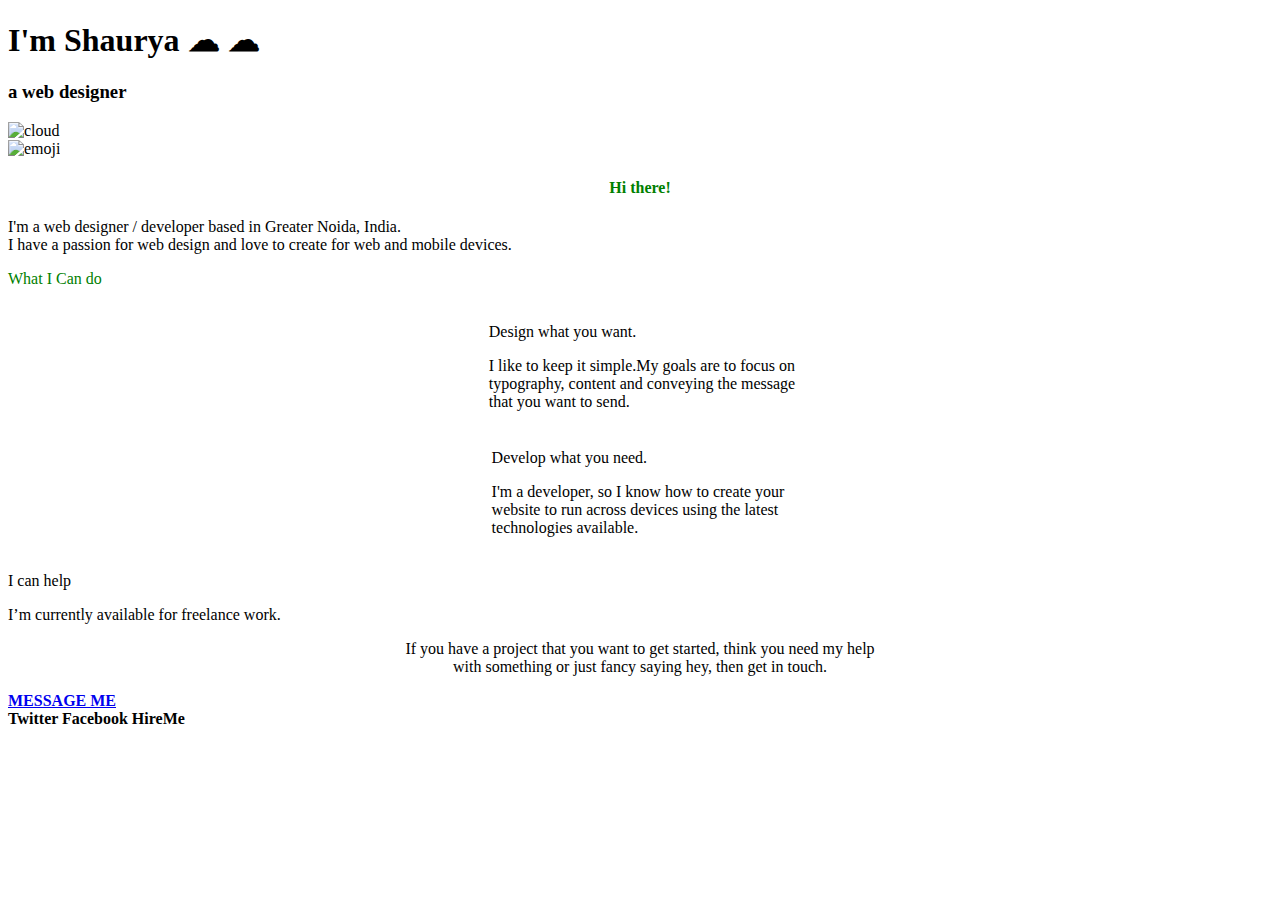
==== index.html @ f951b41b "Initial CV with Css" ====
<!DOCTYPE html>
<html lang="en" dir="ltr">

<head>
  <meta charset="utf-8">
  <title>Shaurya Web Designer</title>
  <link rel="stylesheet" href="D:\Udemy Courses\Web Development\Style-CSS\css.css">
</head>

<body>
  <div class="text">
    <h1>I'm Shaurya ☁ ☁</h1>
    <h3> a web designer</h3>
    <img src="http://seanhalpin.io/assets/img/content/home/masthead/land.svg" alt="cloud">

  </div>
  <img height="100px " width="100%" class="emoji" src="http://seanhalpin.io/assets/img/content/home/hello/me.svg" alt="emoji">
  <h4 style="color:green; text-align:center;">Hi there!</h4>
  <p class="content">I'm a web designer / developer based in Greater Noida, India.<br> I have a passion for web design and love to create for web and mobile devices.</p>

  <p class="content" style="color:green " ;>What I Can do</p>
  <table align="center">

    <tr>
      <td><img style="width:100px" src="http://seanhalpin.io/assets/img/content/home/hello/me.svg" alt=""></td>
      <td>
        <p class="content">Design what you want.</p>
        <p>I like to keep it simple.My goals are to focus on <br>typography, content and conveying the message <br> that you want to send.</p>
      </td>
    </tr>
  </table>
  <table align="center">
    <tr>
      <td>
        <p class="content">Develop what you need.</p>
        <p>I'm a developer, so I know how to create your <br>website to run across devices using the latest <br>technologies available.</p>
      </td>
      <td><img style="height:20%"src="http://seanhalpin.io/assets/img/content/home/what-i-do/me-dev.svg" alt=""></td>
    </tr>
  </table>
  <p style="background-color:white;"class="text">I can help</p>
  <p class="text" style="background-color:white;">I’m currently available for freelance work.</p>
  <p align="center">If you have a project that you want to get started, think you need my help <br> with something or just fancy saying hey, then get in touch.</p>
<a href="form.html" ><strong>MESSAGE ME<strong></a>
  <footer>
    <strong>Twitter Facebook HireMe</strong>

  </footer>
</body>

</html>
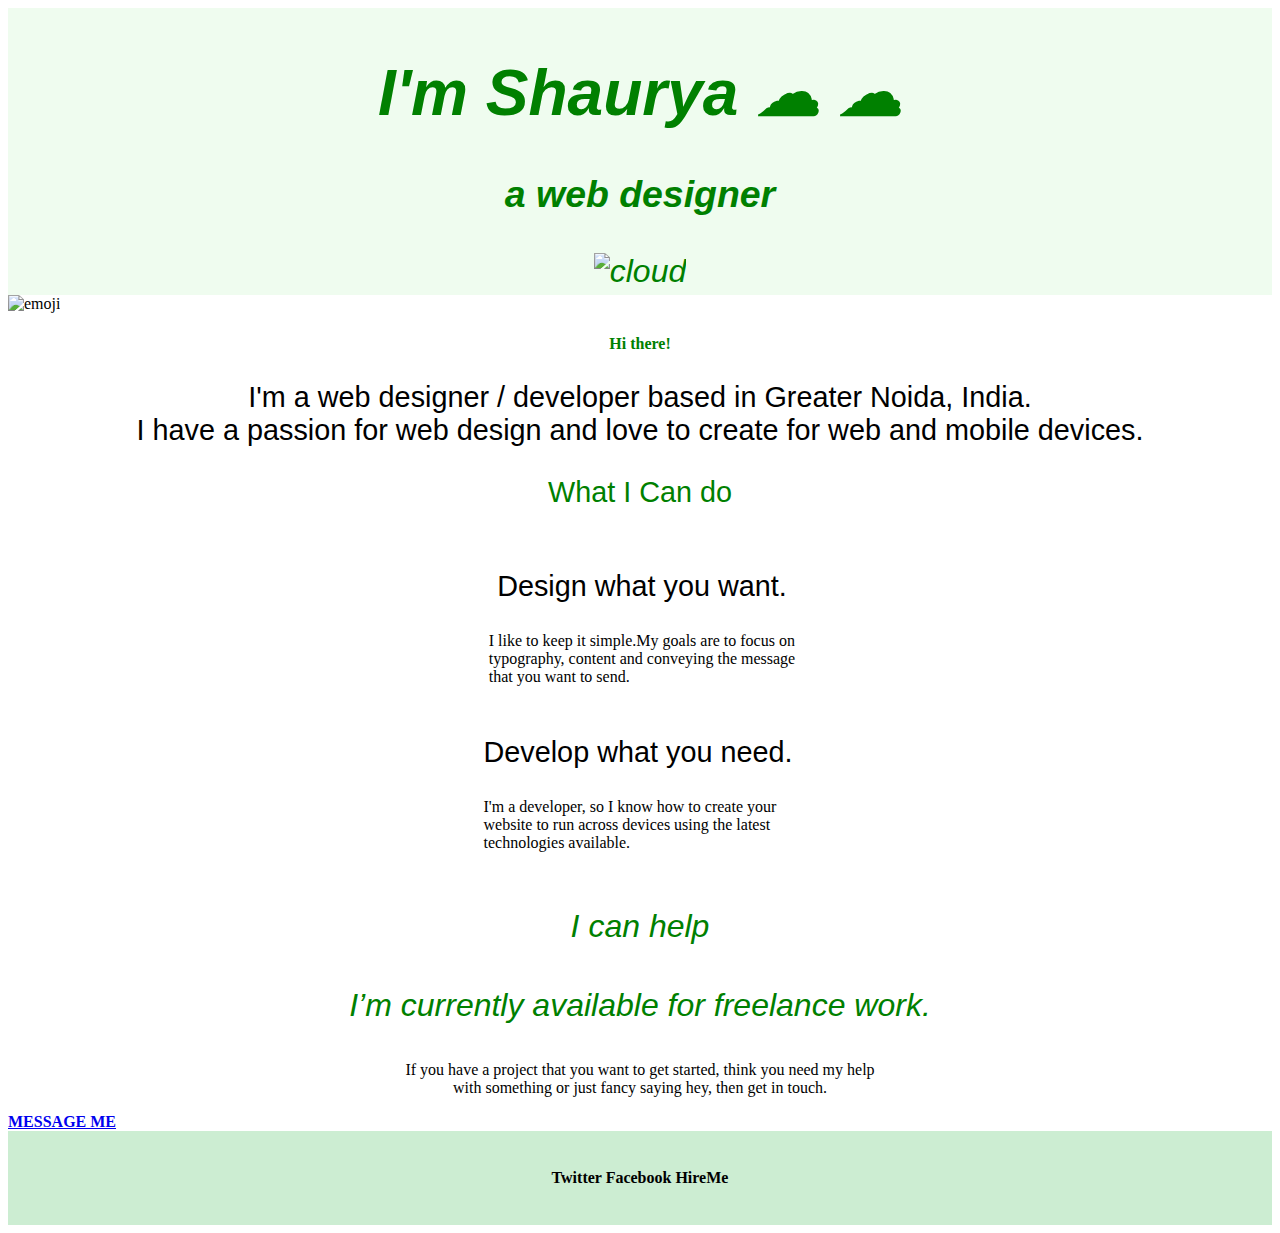
==== commit ac09a52c: "Update index.html" ====
--- a/index.html
+++ b/index.html
@@ -4,7 +4,7 @@
 <head>
   <meta charset="utf-8">
   <title>Shaurya Web Designer</title>
-  <link rel="stylesheet" href="D:\Udemy Courses\Web Development\Style-CSS\css.css">
+  <link rel="stylesheet" href="css.css">
 </head>
 
 <body>
--- a/css.css
+++ b/css.css
@@ -0,0 +1,34 @@
+footer
+{
+    background-color:#ccedd2;
+    text-align: center;
+  padding:3%;
+}
+.text
+{
+  color:green;
+  text-align: center;
+  font-style:oblique;
+  font-size: 200%;
+  background-color: #effcef;
+  font-family: "Monotype Corsiva", cursive, sans-serif;
+  padding:0.4%;
+}
+.text img
+{
+width:100%;
+height: 100px;
+}
+.content
+{
+  text-align: center;
+ font-family:"Modern No. 20", cursive, sans-serif;
+ font-size: 180%;
+}
+/*table
+{
+
+  align-self: center;
+
+
+}*/
